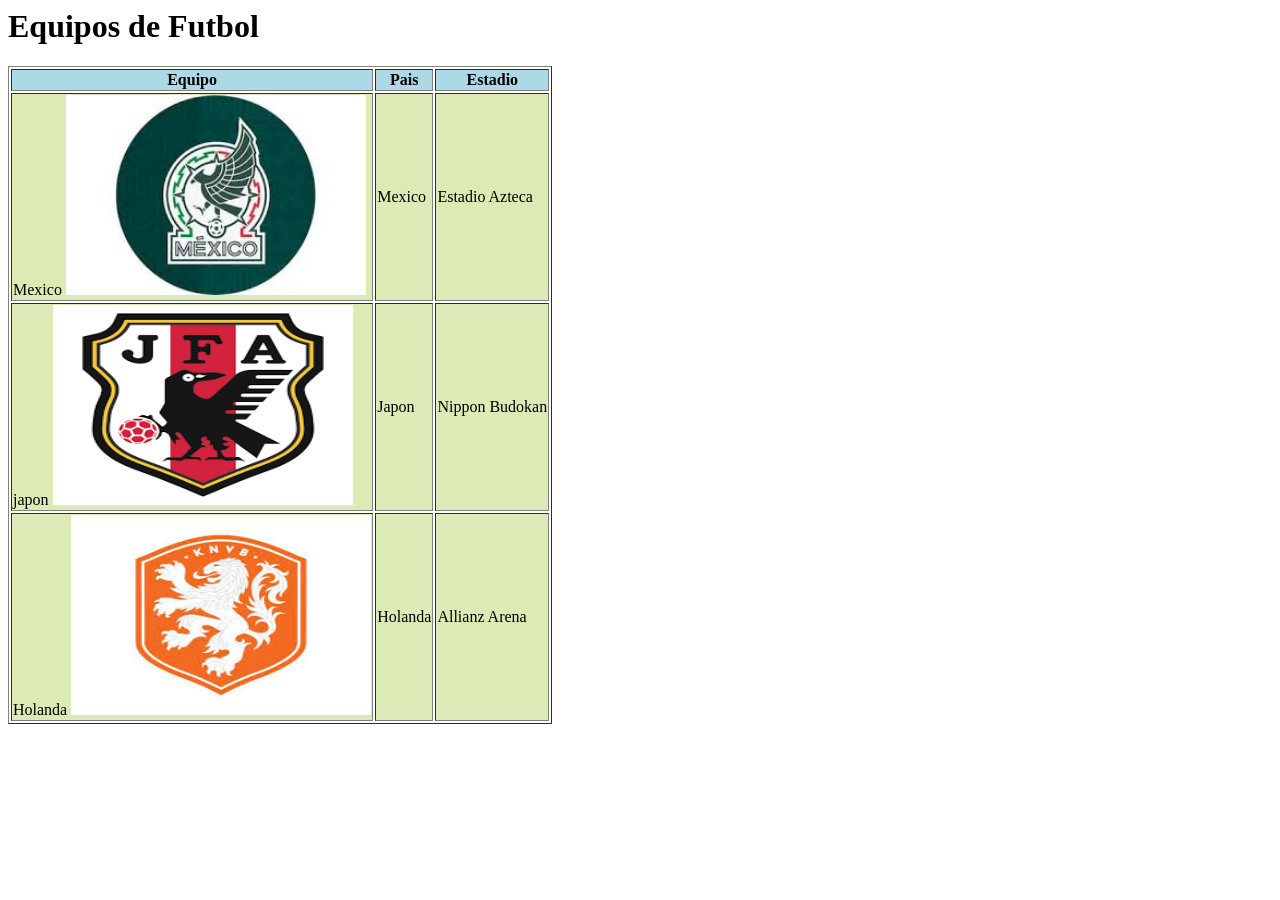
==== equipos de futbol.html @ 0fa131ed "Initial commit" ====
<html>
    <head>

    </head>
    <body>
        <h1>Equipos de Futbol</h1>
        <table border="1">
            <thead style="background: lightblue;">
                <tr>
                    <th>Equipo</th>
                    <th>Pais</th>
                    <th>Estadio</th>
                </tr>
            </thead>
            <tbody style="background: rgb(220, 235, 181);">
                <tr>
                    <td>Mexico
                        <img src="Imagenes/MexicoS.jpg" width="300" height="200">
                    </td>
                    <td>Mexico</td>
                    <td>Estadio Azteca</td>
                </tr>
                <tr>
                    <td>japon
                        <img src="Imagenes/JaponS.png" width="300" height="200">
                    </td>
                    <td>Japon</td>
                    <td>Nippon Budokan</td>
                </tr>
                <tr>
                    <td>Holanda
                        <img src="Imagenes/Holanda.jpg" width="300" height="200">
                        
                    </td>
                    <td>Holanda</td>
                    <td>Allianz Arena</td>
                </tr>
            </tbody>
        </table>
    </body>
</html>
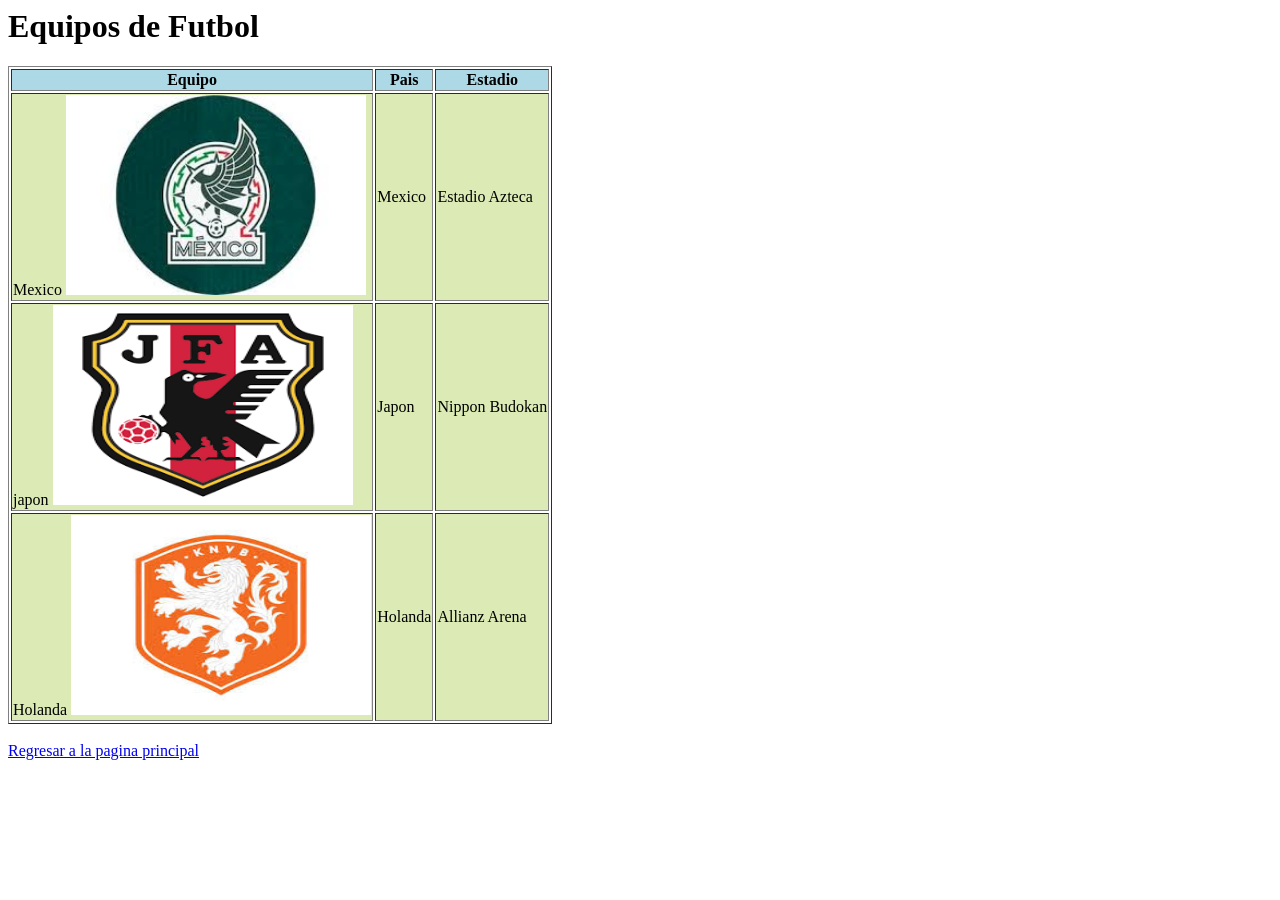
==== commit f452a75a: "Update equipos de futbol.html" ====
--- a/equipos de futbol.html
+++ b/equipos de futbol.html
@@ -30,12 +30,14 @@
                 <tr>
                     <td>Holanda
                         <img src="Imagenes/Holanda.jpg" width="300" height="200">
-                        
+
                     </td>
                     <td>Holanda</td>
                     <td>Allianz Arena</td>
                 </tr>
             </tbody>
         </table>
+        <br>
+        <a href="index.html">Regresar a la pagina principal</a>
     </body>
 </html>
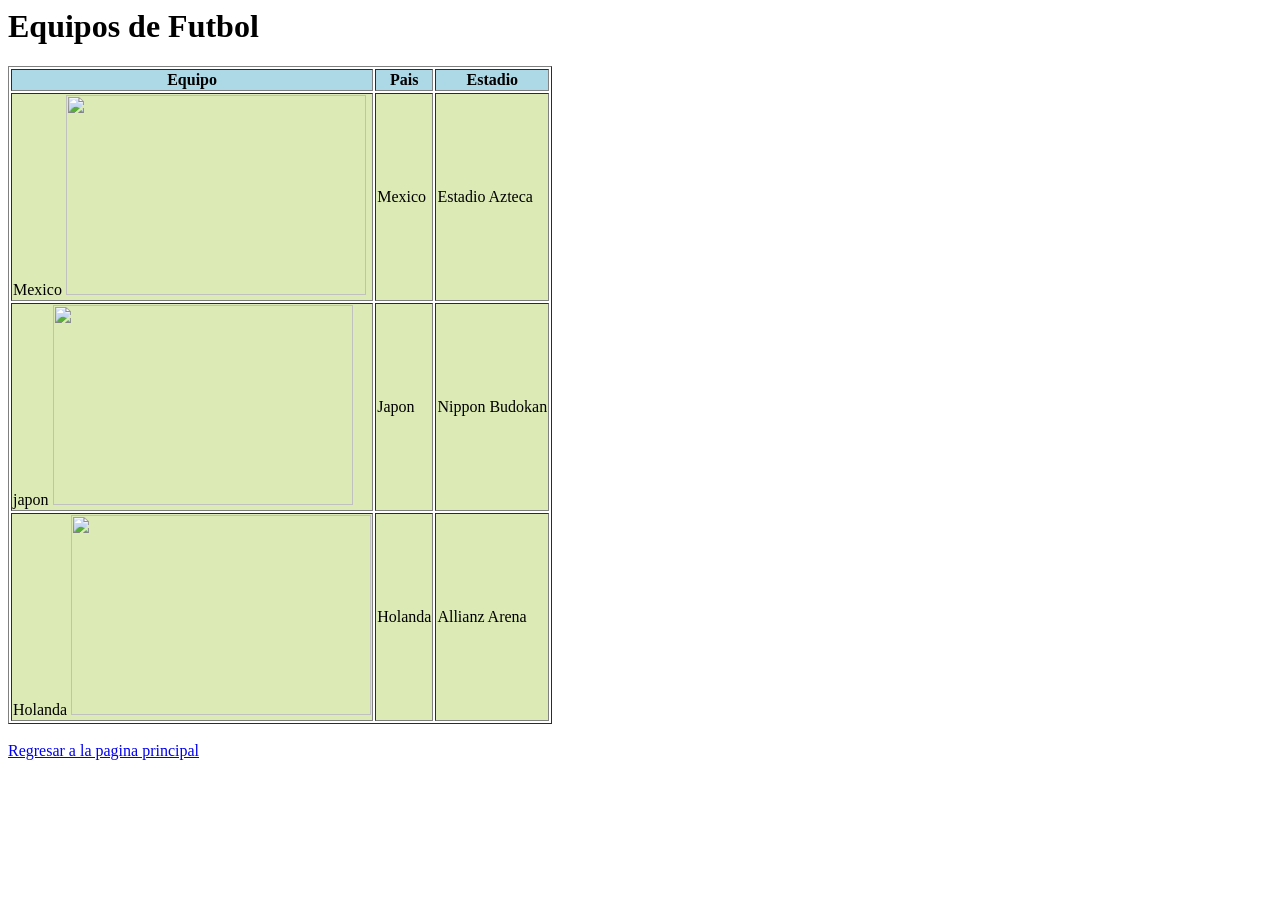
==== commit f8e129ec: "a" ====
--- a/equipos de futbol.html
+++ b/equipos de futbol.html
@@ -15,21 +15,21 @@
             <tbody style="background: rgb(220, 235, 181);">
                 <tr>
                     <td>Mexico
-                        <img src="Imagenes/MexicoS.jpg" width="300" height="200">
+                        <img src="imagenes/MexicoS.jpg" width="300" height="200">
                     </td>
                     <td>Mexico</td>
                     <td>Estadio Azteca</td>
                 </tr>
                 <tr>
                     <td>japon
-                        <img src="Imagenes/JaponS.png" width="300" height="200">
+                        <img src="imagenes/JaponS.png" width="300" height="200">
                     </td>
                     <td>Japon</td>
                     <td>Nippon Budokan</td>
                 </tr>
                 <tr>
                     <td>Holanda
-                        <img src="Imagenes/Holanda.jpg" width="300" height="200">
+                        <img src="imagenes/Holanda.jpg" width="300" height="200">
 
                     </td>
                     <td>Holanda</td>
